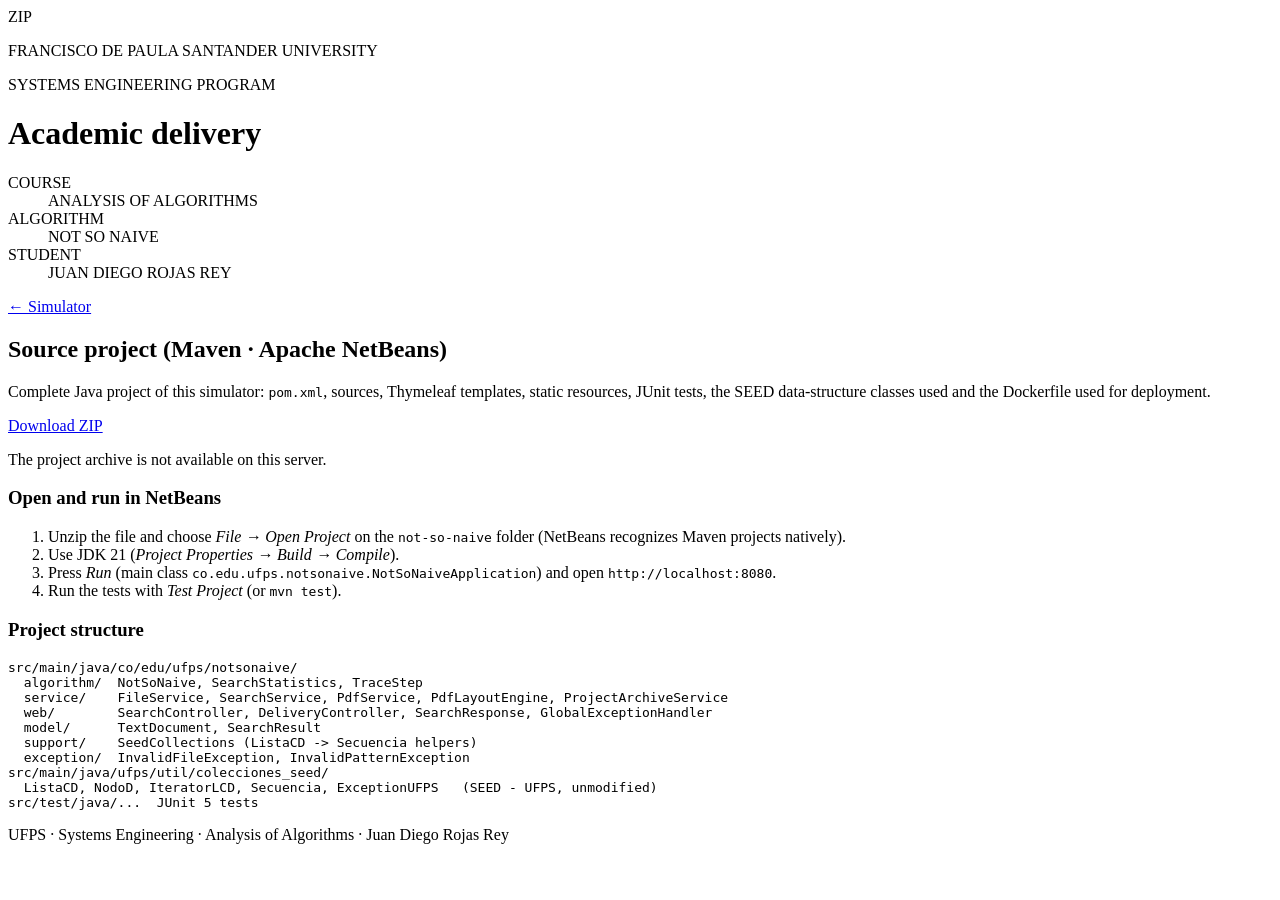
==== src/main/resources/templates/delivery.html @ bdca375e "English-only UI, SEED-only support structures, /delivery route - Translate the academic header (page" ====
<!DOCTYPE html>
<html lang="en" xmlns:th="http://www.thymeleaf.org">
<head>
    <meta charset="UTF-8">
    <meta name="viewport" content="width=device-width, initial-scale=1">
    <title>Academic delivery · Not So Naive · UFPS</title>
    <link rel="preconnect" href="https://fonts.googleapis.com">
    <link rel="preconnect" href="https://fonts.gstatic.com" crossorigin>
    <link href="https://fonts.googleapis.com/css2?family=Fraunces:opsz,wght@9..144,500;9..144,700&family=Inter:wght@400;500;600;700&family=JetBrains+Mono:wght@400;600&display=swap" rel="stylesheet">
    <link rel="stylesheet" th:href="@{/css/app.css}" href="/css/app.css">
</head>
<body>
<header class="masthead">
    <div class="wrap masthead__inner">
        <div class="seal" aria-hidden="true"><span>ZIP</span></div>
        <div class="masthead__text">
            <p class="kicker">FRANCISCO DE PAULA SANTANDER UNIVERSITY</p>
            <p class="program">SYSTEMS ENGINEERING PROGRAM</p>
            <h1>Academic delivery</h1>
            <dl class="meta">
                <div><dt>COURSE</dt><dd>ANALYSIS OF ALGORITHMS</dd></div>
                <div><dt>ALGORITHM</dt><dd>NOT SO NAIVE</dd></div>
                <div><dt>STUDENT</dt><dd>JUAN DIEGO ROJAS REY</dd></div>
            </dl>
        </div>
        <nav class="masthead__nav" aria-label="Sections">
            <a href="/" th:href="@{/}">← Simulator</a>
        </nav>
    </div>
</header>

<main class="wrap delivery">
    <section class="card">
        <h2>Source project (Maven · Apache NetBeans)</h2>
        <p>Complete Java project of this simulator: <code>pom.xml</code>, sources, Thymeleaf templates, static
            resources, JUnit tests, the SEED data-structure classes used and the Dockerfile used for deployment.</p>
        <p th:if="${available}">
            <a class="btn btn--primary" href="#" th:href="@{'/delivery/' + ${archiveName}}"
               th:text="'Download ' + ${archiveName}">Download ZIP</a>
        </p>
        <p th:unless="${available}" class="errorbox">The project archive is not available on this server.</p>

        <h3>Open and run in NetBeans</h3>
        <ol>
            <li>Unzip the file and choose <em>File → Open Project</em> on the <code>not-so-naive</code> folder
                (NetBeans recognizes Maven projects natively).</li>
            <li>Use JDK 21 (<em>Project Properties → Build → Compile</em>).</li>
            <li>Press <em>Run</em> (main class <code>co.edu.ufps.notsonaive.NotSoNaiveApplication</code>) and open
                <code>http://localhost:8080</code>.</li>
            <li>Run the tests with <em>Test Project</em> (or <code>mvn test</code>).</li>
        </ol>

        <h3>Project structure</h3>
<pre class="code">src/main/java/co/edu/ufps/notsonaive/
  algorithm/  NotSoNaive, SearchStatistics, TraceStep
  service/    FileService, SearchService, PdfService, PdfLayoutEngine, ProjectArchiveService
  web/        SearchController, DeliveryController, SearchResponse, GlobalExceptionHandler
  model/      TextDocument, SearchResult
  support/    SeedCollections (ListaCD -> Secuencia helpers)
  exception/  InvalidFileException, InvalidPatternException
src/main/java/ufps/util/colecciones_seed/
  ListaCD, NodoD, IteratorLCD, Secuencia, ExceptionUFPS   (SEED - UFPS, unmodified)
src/test/java/...  JUnit 5 tests</pre>
    </section>
</main>

<footer class="footer">
    <div class="wrap"><p>UFPS · Systems Engineering · Analysis of Algorithms · Juan Diego Rojas Rey</p></div>
</footer>
</body>
</html>
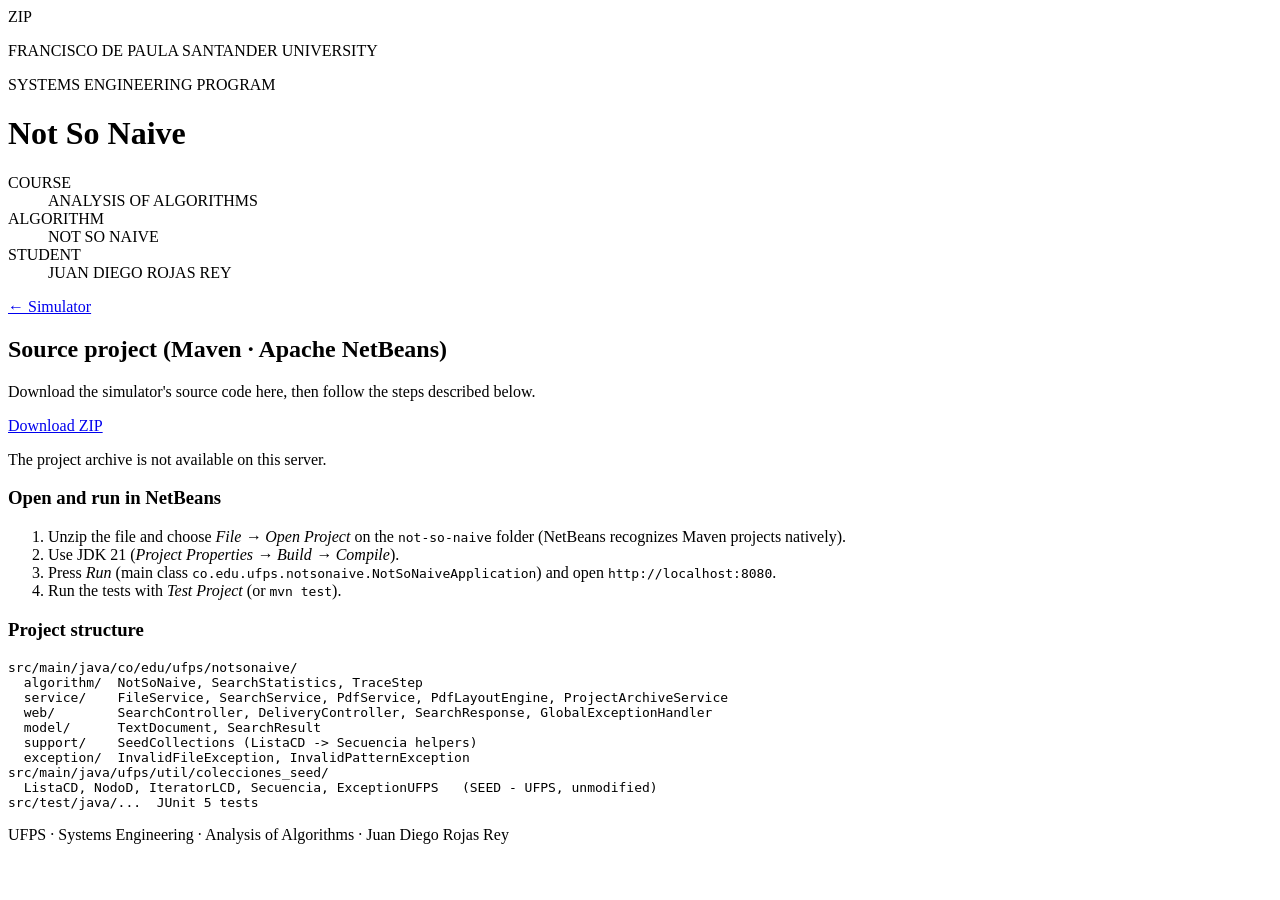
==== commit 837684db: "Retitle delivery page and simplify its intro text Co-Authored-By: Claude Opus 5.5 <noreply@anthropic" ====
--- a/src/main/resources/templates/delivery.html
+++ b/src/main/resources/templates/delivery.html
@@ -3,7 +3,7 @@
 <head>
     <meta charset="UTF-8">
     <meta name="viewport" content="width=device-width, initial-scale=1">
-    <title>Academic delivery · Not So Naive · UFPS</title>
+    <title>Not So Naive · Source code · UFPS</title>
     <link rel="preconnect" href="https://fonts.googleapis.com">
     <link rel="preconnect" href="https://fonts.gstatic.com" crossorigin>
     <link href="https://fonts.googleapis.com/css2?family=Fraunces:opsz,wght@9..144,500;9..144,700&family=Inter:wght@400;500;600;700&family=JetBrains+Mono:wght@400;600&display=swap" rel="stylesheet">
@@ -16,7 +16,7 @@
         <div class="masthead__text">
             <p class="kicker">FRANCISCO DE PAULA SANTANDER UNIVERSITY</p>
             <p class="program">SYSTEMS ENGINEERING PROGRAM</p>
-            <h1>Academic delivery</h1>
+            <h1>Not So Naive</h1>
             <dl class="meta">
                 <div><dt>COURSE</dt><dd>ANALYSIS OF ALGORITHMS</dd></div>
                 <div><dt>ALGORITHM</dt><dd>NOT SO NAIVE</dd></div>
@@ -32,8 +32,7 @@
 <main class="wrap delivery">
     <section class="card">
         <h2>Source project (Maven · Apache NetBeans)</h2>
-        <p>Complete Java project of this simulator: <code>pom.xml</code>, sources, Thymeleaf templates, static
-            resources, JUnit tests, the SEED data-structure classes used and the Dockerfile used for deployment.</p>
+        <p>Download the simulator's source code here, then follow the steps described below.</p>
         <p th:if="${available}">
             <a class="btn btn--primary" href="#" th:href="@{'/delivery/' + ${archiveName}}"
                th:text="'Download ' + ${archiveName}">Download ZIP</a>
